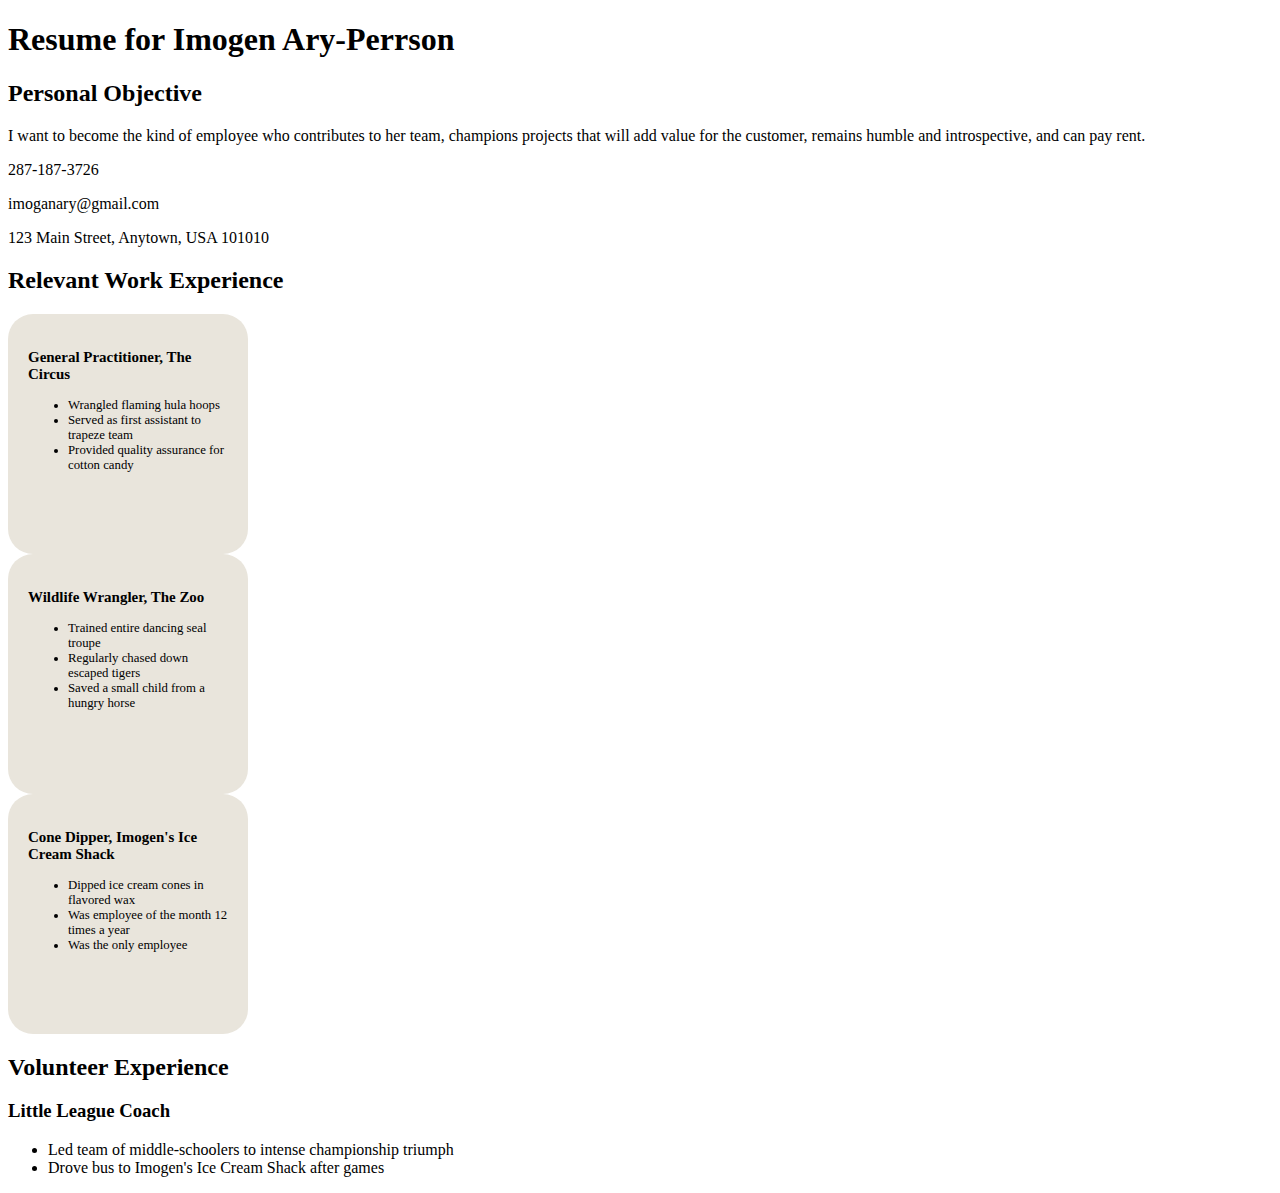
==== css/css-demo/index.html @ 3018fece "Add practice.css file and modify index.html" ====
<!DOCTYPE html>
<html>
<head>
  <title>Resume</title>
  <!-- We're using Google Fonts, which you can also do on your sites, but you don't need to know how for any assessments in this unit. -->
  <link href='https://fonts.googleapis.com/css?family=Dancing+Script' rel='stylesheet' type='text/css'>
 
  <link rel="stylesheet" href="styles/elegant-styles.css" type="text/css">

  <link rel="stylesheet" href="styles/fixed-contact.css" type="text/css">

  <link rel="stylesheet" type="text/css" href="practice.css">

</head>
<body>
  <h1 id="resume-title">Resume for Imogen Ary-Perrson</h1>
  <section id="personal-objective">
    <h2>Personal Objective</h2>
    <p>I want to become the kind of employee who contributes to her team, champions projects that will add value for the customer, remains humble and introspective, and can pay rent.</p>
  </section>
  <section id="contact-info">
    <p>287-187-3726</p>
    <p>imoganary@gmail.com</p>
    <p>123 Main Street, Anytown, USA 101010</p>
  </section>

  <section id="work-experience">
    <h2 class="experience-category">Relevant Work Experience</h2>
    <section class="job">
      <h3>General Practitioner, The Circus</h3>
      <ul>
        <li>Wrangled flaming hula hoops</li>
        <li>Served as first assistant to trapeze team</li>
        <li class="featured">Provided quality assurance for cotton candy</li>
      </ul>
    </section>
    <section class="job">
      <h3>Wildlife Wrangler, The Zoo</h3>
      <ul>
        <li>Trained entire dancing seal troupe</li>
        <li>Regularly chased down escaped tigers</li>
        <li class="featured">Saved a small child from a hungry horse</li>
      </ul>
    </section>
    <section class="job">
      <h3>Cone Dipper, Imogen's Ice Cream Shack</h3>
      <ul>
        <li>Dipped ice cream cones in flavored wax</li>
        <li class="featured">Was employee of the month 12 times a year</li>
        <li>Was the only employee</li>
      </ul>
    </section>
  </section>

  <section id="volunteer-experience">
    <h2 class="experience-category">Volunteer Experience</h1>
    <section class="volunteer-gig">
      <h3>Little League Coach</h3>
      <ul>
        <li>Led team of middle-schoolers to intense championship triumph</li>
        <li>Drove bus to Imogen's Ice Cream Shack after games</li>
      </ul>
    </section>
  </section>
</body>
</html>
---- css/css-demo/practice.css ----
.job {
  font-size: .8em;

  border-radius: 25px;
  background: #e9e5dc;
  padding: 20px; 
  width: 200px;
  height: 200px; 
}
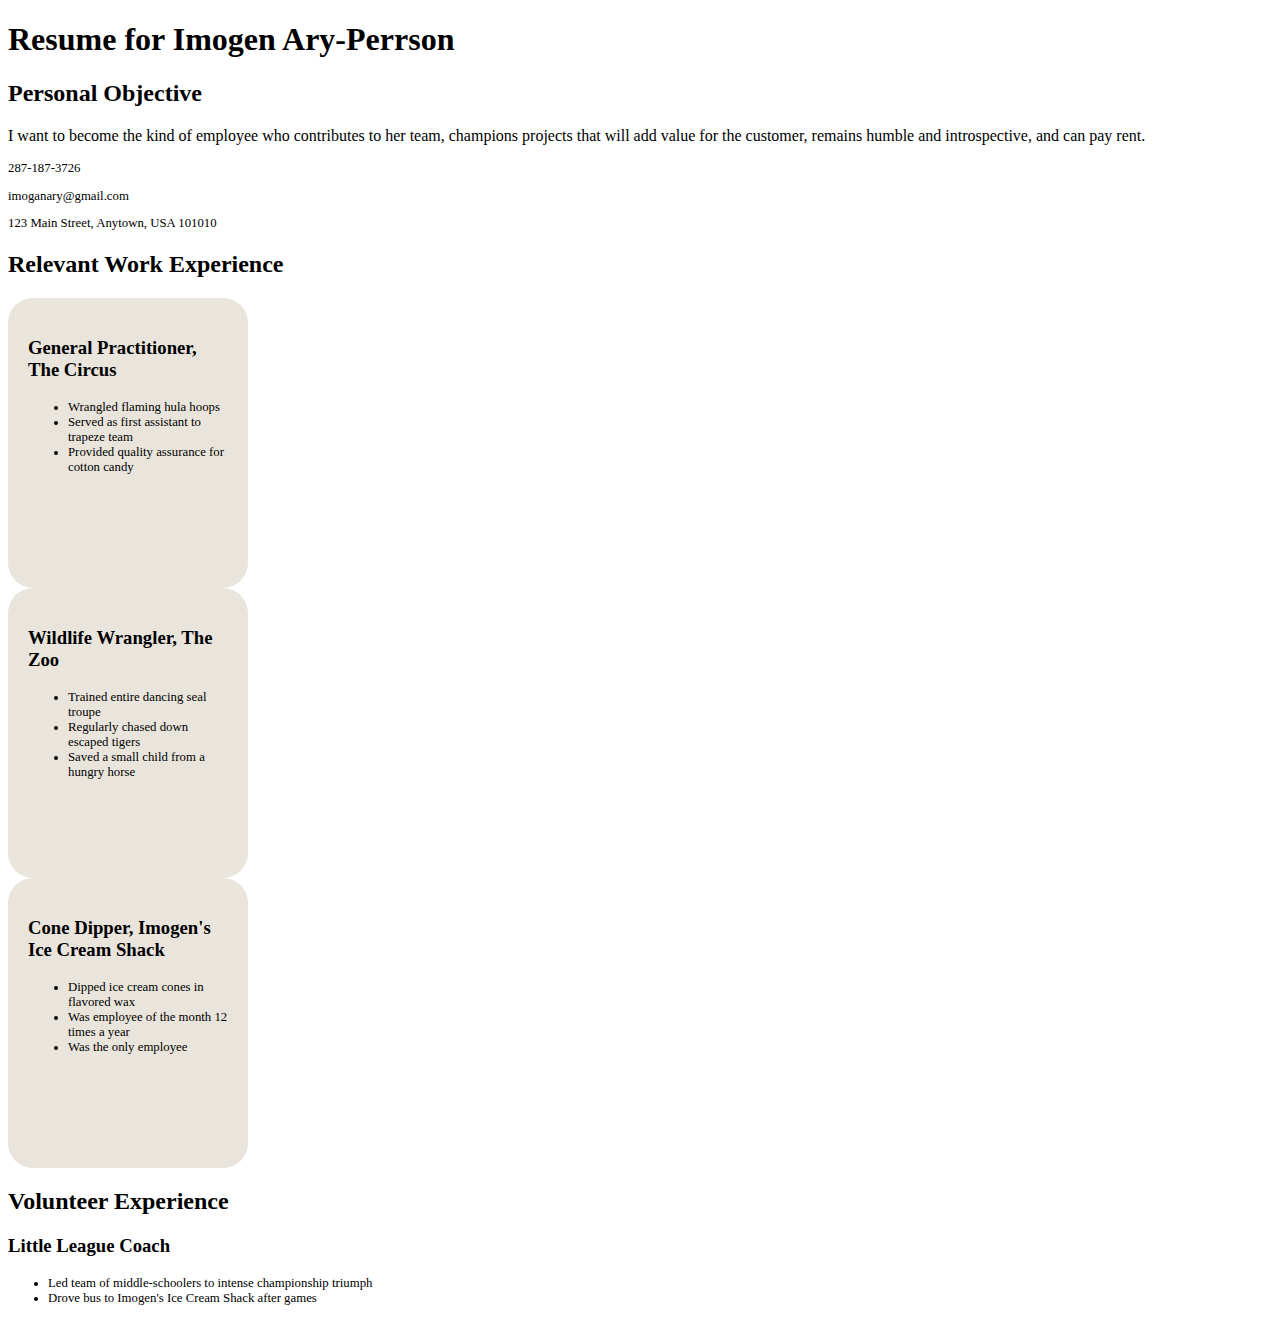
==== commit 1ecb1723: "Complete Release 1" ====
--- a/css/css-demo/index.html
+++ b/css/css-demo/index.html
@@ -28,7 +28,7 @@
     <h2 class="experience-category">Relevant Work Experience</h2>
     <section class="job">
       <h3>General Practitioner, The Circus</h3>
-      <ul>
+      <ul class="accomplishments">
         <li>Wrangled flaming hula hoops</li>
         <li>Served as first assistant to trapeze team</li>
         <li class="featured">Provided quality assurance for cotton candy</li>
@@ -36,7 +36,7 @@
     </section>
     <section class="job">
       <h3>Wildlife Wrangler, The Zoo</h3>
-      <ul>
+      <ul class="accomplishments">
         <li>Trained entire dancing seal troupe</li>
         <li>Regularly chased down escaped tigers</li>
         <li class="featured">Saved a small child from a hungry horse</li>
@@ -44,7 +44,7 @@
     </section>
     <section class="job">
       <h3>Cone Dipper, Imogen's Ice Cream Shack</h3>
-      <ul>
+      <ul class="accomplishments">
         <li>Dipped ice cream cones in flavored wax</li>
         <li class="featured">Was employee of the month 12 times a year</li>
         <li>Was the only employee</li>
@@ -56,7 +56,7 @@
     <h2 class="experience-category">Volunteer Experience</h1>
     <section class="volunteer-gig">
       <h3>Little League Coach</h3>
-      <ul>
+      <ul class="accomplishments">
         <li>Led team of middle-schoolers to intense championship triumph</li>
         <li>Drove bus to Imogen's Ice Cream Shack after games</li>
       </ul>
--- a/css/css-demo/practice.css
+++ b/css/css-demo/practice.css
@@ -1,9 +1,20 @@
+#contact-info{
+	 font-size: .8em;
+}
+
 .job {
-  font-size: .8em;
-
   border-radius: 25px;
   background: #e9e5dc;
   padding: 20px; 
   width: 200px;
-  height: 200px; 
+  height: 250px; 
+}
+
+/* An alternative way of changing the text of accomplishments, without needing to create a class
+ul {
+	  font-size: .8em;
+}*/
+
+.accomplishments {
+  font-size: .8em;
 }